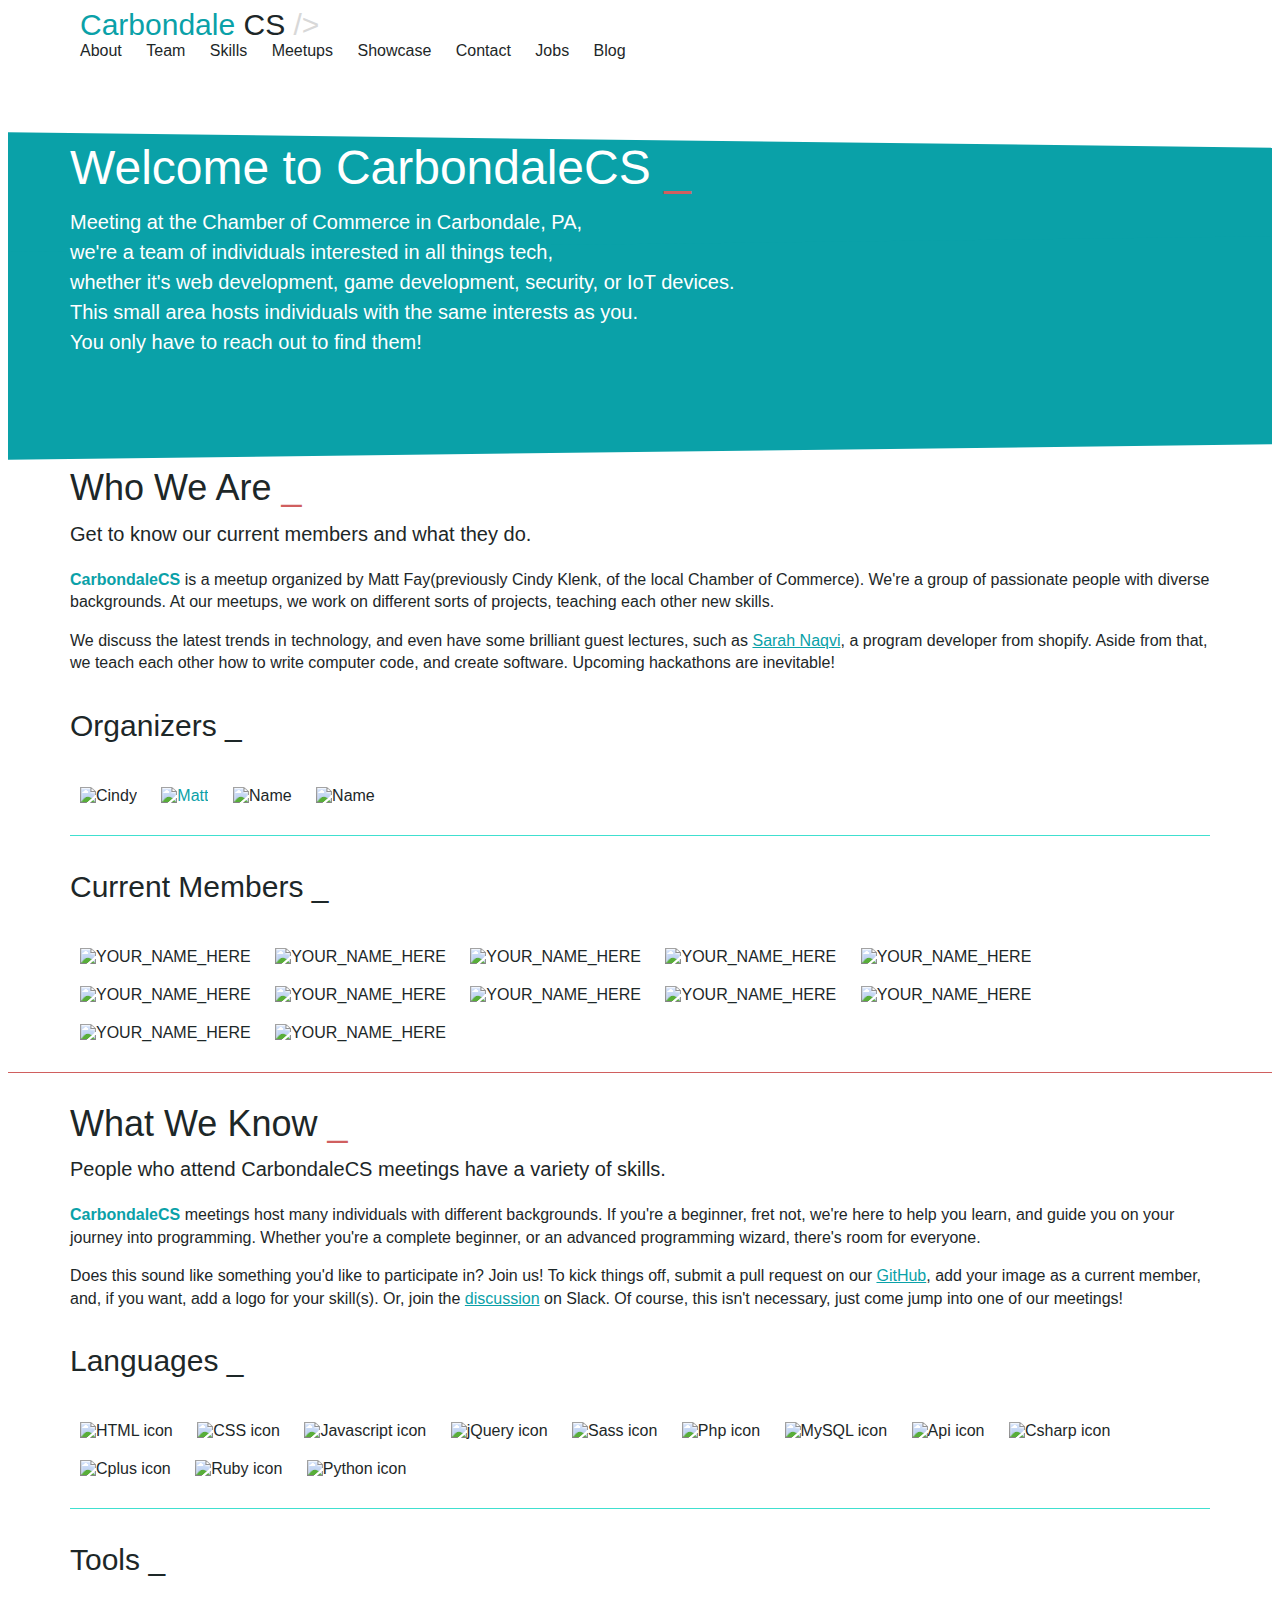
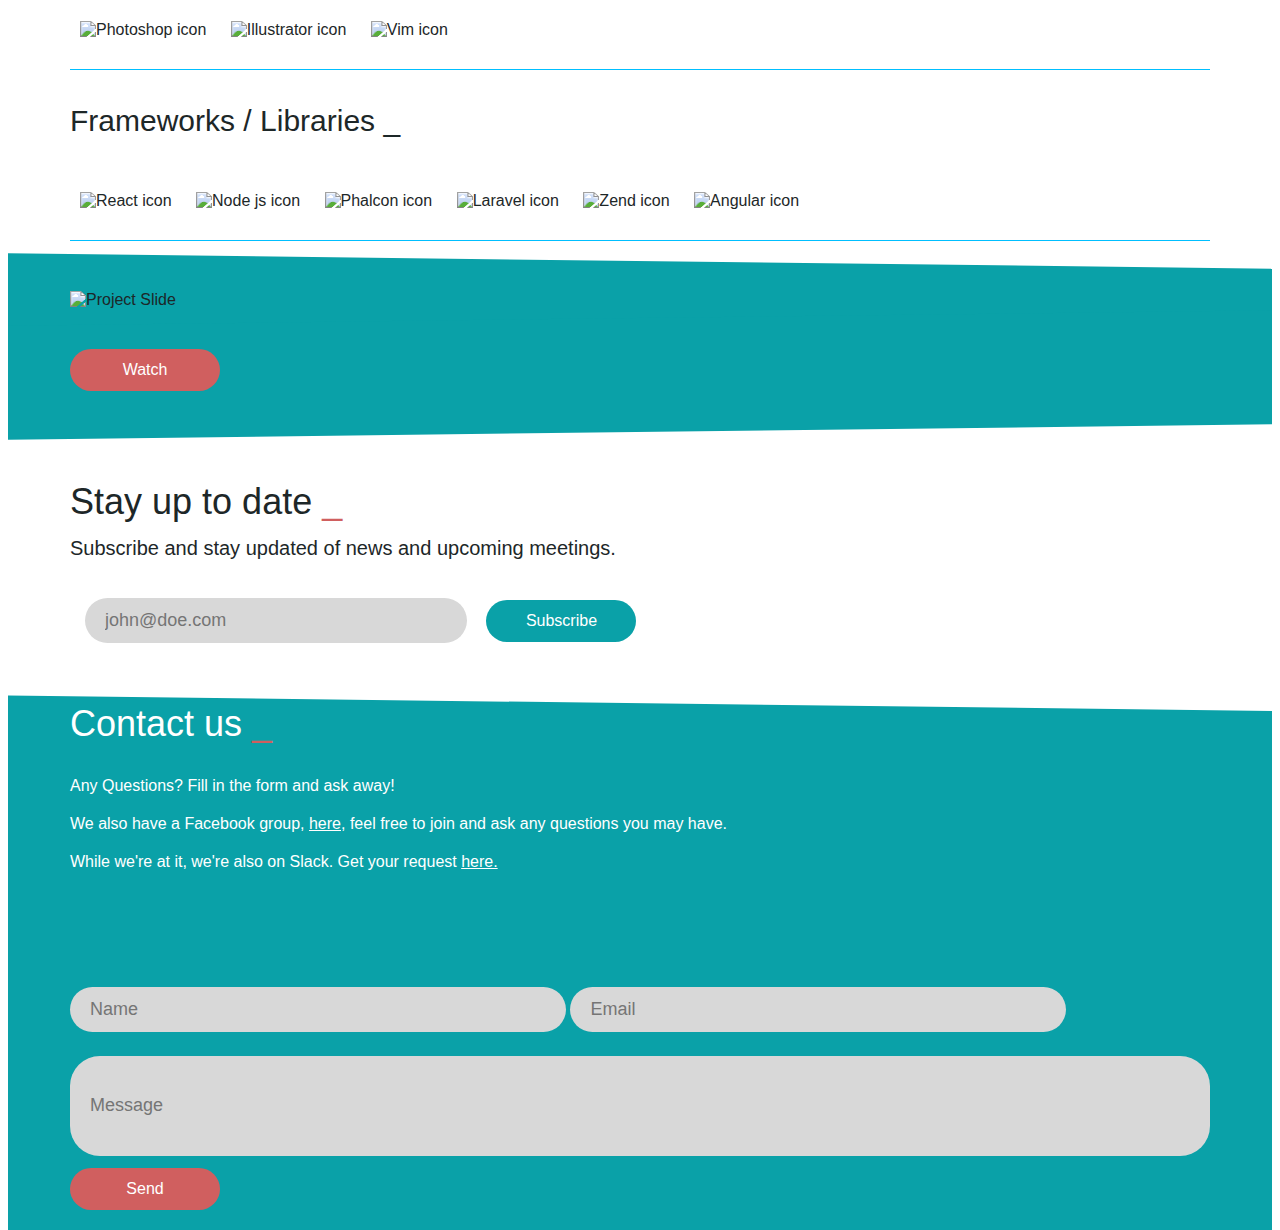
==== index.html @ 3513d675 "Add top button" ====
<!DOCTYPE html>
<html lang="en">
  <head>
    <meta charset="UTF-8" />
    <meta name="viewport" content="width=device-width, initial-scale=1.0" />
    <meta http-equiv="X-UA-Compatible" content="ie=edge" />
    <meta
      name="description"
      content="Join us at the Chamber of Commerce in Carbondale, Pennsylvania, for a discussion of technology, and learn how to program."
    />
    <meta
      name="google-site-verification"
      content="lfUTnKAgk9KC1BdnIF2v1GE71ex6ppZrbLG9UvC9Dn8"
    />
    <link rel="shortcut icon" href="./favicon.ico" type="image/x-icon" />
    <link
      rel="stylesheet"
      href="https://cdnjs.cloudflare.com/ajax/libs/normalize/5.0.0/normalize.min.css"
    />
    <link rel="stylesheet" href="grid/flexboxgrid.css" />
    <link rel="stylesheet" href="css/styles.css" />
    <title>CarbondaleCS</title>
  </head>

  <body>
    <a id="top"><i class="fa fa-arrow-circle-up"></i></a>
    <div class="hamburger row middle-xs">
      <div class="hamburger-button col-xs-2">
        <i class="fa fa-bars" aria-hidden="true"></i>
      </div>
    </div>
    <nav class="hamburger-nav col-xs-12"></nav>
    <div class="wrap-max1140px">
      <header class="wrap-height100px row middle-xs">
        <div class="logo col-md-3 col-xs-12 center-xs">
          <a class="no-underline" href="#">
            <span class="carbondale">Carbondale</span>
            <span class="cs">CS</span> <span class="tag">/></span>
          </a>
        </div>
        <nav class="main-nav col-md-offset-1 col-xs-9 center-xs">
          <a href="#introduction">About</a> <a href="#team">Team</a>
          <a href="#skillset">Skills</a>
          <a
            href="https://meetup.com/Carbondale-Computer-Science-Meetup/"
            target="_blank"
            >Meetups</a
          >
          <a href="https://github.com/CarbondaleCS" target="_blank">Showcase</a>
          <a href="#contact">Contact</a>
          <a href="#" onclick="alert('Section coming soon!')">Jobs</a>
          <a href="#" target="_blank">Blog</a>
        </nav>
      </header>
    </div>
    <main>
      <div class="introduction" id="introduction">
        <div class="bg-main"></div>
        <div class="bg-additional"></div>
        <div class="wrap-max1140px row middle-xs">
          <h1 class="col-xs-12 center-xs t-white">
            Welcome to CarbondaleCS <span class="t-red">_</span>
          </h1>
          <p class="p-intro col-xs-12 center-xs t-white">
            <strong
              >Meeting at the Chamber of Commerce in Carbondale, PA, <br />
              we're a team of individuals interested in all things tech, <br />
              whether it's web development, game development, security, or IoT
              devices. <br />
              This small area hosts individuals with the same interests as you.
              <br />
              You only have to reach out to find them!
            </strong>
          </p>
        </div>
        <div class="icon-arrow"></div>
      </div>
      <div class="team" id="team">
        <div class="wrap-max1140px row middle-xs">
          <h2 class="col-xs-12 center-xs">
            Who We Are <span class="t-red">_</span>
          </h2>
          <p class="p-intro col-xs-12 center-xs">
            Get to know our current members and what they do.
          </p>
          <p
            class="col-sm-offset-1 col-sm-5 col-xs-offset-1 col-xs-10 start-xs"
          >
            <b class="extra-bold t-green">CarbondaleCS</b> is a meetup organized
            by Matt Fay(previously Cindy Klenk, of the local Chamber of
            Commerce). We're a group of passionate people with diverse
            backgrounds. At our meetups, we work on different sorts of projects,
            teaching each other new skills.
          </p>

          <p class="col-sm-offset-0 col-sm-5 col-xs-offset-1 col-xs-10">
            We discuss the latest trends in technology, and even have some
            brilliant guest lectures, such as <a href="#">Sarah Naqvi</a>, a
            program developer from shopify. Aside from that, we teach each other
            how to write computer code, and create software. Upcoming hackathons
            are inevitable!
          </p>

          <div class="team-pictures col-xs-12 center-xs">
            <p style="font-size:30px">
              <span>Organizers</span> <span class="t-turquoise">_</span>
            </p>
            <img
              class="userpic"
              src="img/people/cindy.jpg"
              alt="Cindy"
              title="Cindy Clenk"
            />
            <a
              href="https://github.com/username1001"
              target="_blank"
              class="no-underline"
            >
              <img
                class="userpic"
                alt="Matt"
                title="Matt Fay, <3's JavaScript"
                src="img/people/blank.png"
              />
            </a>
            <img
              class="userpic"
              src="img/people/blank.png"
              alt="Name"
              title="Name"
            />
            <img
              class="userpic"
              src="img/people/blank.png"
              alt="Name"
              title="Name"
            />

            <hr style="background-color: #40E0D0;" />

            <p style="font-size:30px">
              <span>Current Members</span> <span class="t-turquoise">_</span>
            </p>
            <!--
              After you've added your photo to the folder: img/people, replace the link below.
            -->
            <!-- Replace YOUR_NAME_HERE with your name -->
            <!--
              Feel free to add a small description in the title. Ex. Jane Doe, C Programmer
            -->
            <!--
              Also feel free to wrap your image with a link to a social profile of your choice.
                 Please use target="_blank", if you decide to do so.
            -->

            <img
              class="userpic"
              src="img/people/blank.png"
              alt="YOUR_NAME_HERE"
              title="YOUR_NAME_HERE"
            />
            <img
              class="userpic"
              src="img/people/blank.png"
              alt="YOUR_NAME_HERE"
              title="YOUR_NAME_HERE"
            />
            <img
              class="userpic"
              src="img/people/blank.png"
              alt="YOUR_NAME_HERE"
              title="YOUR_NAME_HERE"
            />
            <img
              class="userpic"
              src="img/people/blank.png"
              alt="YOUR_NAME_HERE"
              title="YOUR_NAME_HERE"
            />
            <img
              class="userpic"
              src="img/people/blank.png"
              alt="YOUR_NAME_HERE"
              title="YOUR_NAME_HERE"
            />
            <img
              class="userpic"
              src="img/people/blank.png"
              alt="YOUR_NAME_HERE"
              title="YOUR_NAME_HERE"
            />
            <img
              class="userpic"
              src="img/people/blank.png"
              alt="YOUR_NAME_HERE"
              title="YOUR_NAME_HERE"
            />
            <img
              class="userpic"
              src="img/people/blank.png"
              alt="YOUR_NAME_HERE"
              title="YOUR_NAME_HERE"
            />
            <img
              class="userpic"
              src="img/people/blank.png"
              alt="YOUR_NAME_HERE"
              title="YOUR_NAME_HERE"
            />
            <img
              class="userpic"
              src="img/people/blank.png"
              alt="YOUR_NAME_HERE"
              title="YOUR_NAME_HERE"
            />
            <img
              class="userpic"
              src="img/people/blank.png"
              alt="YOUR_NAME_HERE"
              title="YOUR_NAME_HERE"
            />
            <img
              class="userpic"
              src="img/people/blank.png"
              alt="YOUR_NAME_HERE"
              title="YOUR_NAME_HERE"
            />
          </div>
        </div>
      </div>
      <hr style="background-color:#d05f5f" />
      <div class="skillset" id="skillset">
        <div class="wrap-max1140px row middle-xs">
          <h2 class="col-xs-12 center-xs">
            What We Know <span class="t-red">_</span>
          </h2>
          <p class="p-intro col-xs-12 center-xs">
            People who attend CarbondaleCS meetings have a variety of skills.
          </p>
          <p
            class="col-sm-offset-1 col-sm-5 col-xs-offset-1 col-xs-10 start-xs"
          >
            <b class="extra-bold t-green">CarbondaleCS</b> meetings host many
            individuals with different backgrounds. If you're a beginner, fret
            not, we're here to help you learn, and guide you on your journey
            into programming. Whether you're a complete beginner, or an advanced
            programming wizard, there's room for everyone.
          </p>
          <p class="col-sm-offset-0 col-sm-5 col-xs-offset-1 col-xs-10">
            Does this sound like something you'd like to participate in? Join
            us! To kick things off, submit a pull request on our
            <a href="https://www.github.com/carbondaleCS" target="_blank"
              >GitHub</a
            >, add your image as a current member, and, if you want, add a logo
            for your skill(s). Or, join the <a href="#">discussion</a> on Slack.
            Of course, this isn't necessary, just come jump into one of our
            meetings!
          </p>

          <div class="skills-icons col-xs-12 center-xs">
            <p style="font-size:30px">
              <span>Languages</span> <span class="t-turquoise">_</span>
            </p>

            <img src="img/skills/icon-html.png" alt="HTML icon" title="HTML" />
            <img src="img/skills/icon-css.png" alt="CSS icon" title="CSS" />
            <img
              src="img/skills/icon-js.png"
              alt="Javascript icon"
              title="JavaScript"
            />
            <img
              src="img/skills/icon-jq.png"
              alt="jQuery icon"
              title="jQuery"
            />
            <img src="img/skills/icon-sass.png" alt="Sass icon" title="SASS" />
            <img src="img/skills/icon-php.png" alt="Php icon" title="PHP" />
            <img
              src="img/skills/mysql-icon.png"
              alt="MySQL icon"
              title="MySQL"
            />
            <img src="img/skills/api.png" alt="Api icon" title="API" />
            <img src="img/skills/csharp.png" alt="Csharp icon" title="C#" />
            <img src="img/skills/cplus.png" alt="Cplus icon" title="C++" />
            <img src="img/skills/ruby.png" alt="Ruby icon" title="Ruby" />
            <img
              style="width:150px; height:130px;"
              src="img/skills/python.png"
              alt="Python icon"
              title="Python"
            />

            <hr style="background-color: #40E0D0;" />

            <p style="font-size:30px">
              <span>Tools</span> <span class="t-teal">_</span>
            </p>

            <img
              src="img/skills/photoshop2.png"
              alt="Photoshop icon"
              title="Photoshop"
            />
            <img
              src="img/skills/illustrator.png"
              alt="Illustrator icon"
              title="Adobe Illustrator"
            />
            <img src="img/skills/vim.png" alt="Vim icon" title="Vim" />

            <hr style="background-color: #00BFFF;" />

            <p style="font-size:30px">
              <span>Frameworks</span> <span>/</span> <span>Libraries</span>
              <span class="t-sky">_</span>
            </p>
            <img src="img/skills/react.png" alt="React icon" title="ReactJS" />
            <img
              style="width:120px; height:130px;"
              src="img/skills/node.png"
              alt="Node js icon"
              title="NodeJS"
            />
            <img
              style="width:180px; height:140px;margin-top:20px;"
              src="img/skills/phalcon.png"
              alt="Phalcon icon"
              title="Phalcon"
            />
            <img
              style="width:150px; height:150px;"
              src="img/skills/laravel.png"
              alt="Laravel icon"
              title="Laravel"
            />
            <img
              style="width:150px; height:100px;"
              src="img/skills/zend.png"
              alt="Zend icon"
              title="Zend"
            />
            <img
              style="width:150px; height:150px;"
              src="img/skills/angular.png"
              alt="Angular icon"
              title="AngularJS"
            />

            <hr style="background-color: #00BFFF;" />
          </div>
        </div>
      </div>
      <div class="slider">
        <div class="bg-main"></div>
        <div class="bg-additional-slider"></div>
        <div class="wrap-max1140px row">
          <div class="col-md-7 col-xs-12 center-xs slider-pic">
            <img src="img/project-slide.png" alt="Project Slide" />
          </div>
          <div class="col-md-5 col-xs-12 relative">
            <div class="row">
              <div class="col-md-12 start-md col-xs-12 slider-content">
                <h3 class="t-white"></h3>
                <div class="slider-text t-white"></div>
                <div
                  class="row middle-xs start-md center-xs social-icons slider-buttons"
                >
                  <button class="b-red">Watch</button>
                  <!--
                    <a href="#">
                      <i class="fa fa-github" aria-hidden="true"></i>
                    </a>
                  -->
                </div>
              </div>
              <div class="slider-dots col-xs-12 center-xs"></div>
            </div>
          </div>
        </div>
      </div>
      <div class="subscription">
        <div class="wrap-max1140px row middle-xs">
          <h2 class="col-xs-12 center-xs">
            Stay up to date <span class="t-red">_</span>
          </h2>
          <p class="p-intro col-xs-12 center-xs">
            Subscribe and stay updated of news and upcoming meetings.
          </p>
          <div class="col-xs-12 center-xs">
            <input
              class="input-short30 margin15px"
              type="email"
              placeholder="john@doe.com"
              required
            />
            <button
              class="b-green"
              id="subscribe"
              onclick="alert('Sorry, this feature hasn\'t been implimented yet. Check back soon!')"
            >
              Subscribe
            </button>
          </div>
        </div>
      </div>
    </main>
    <footer>
      <div class="bg-contacts" id="contact"></div>
      <div class="wrap-max1140px row margin-top20px">
        <div class="col-sm-6 col-xs-12 margin-top20px">
          <h2 class="t-white">Contact us <span class="t-red">_</span></h2>
          <p class="t-white">Any Questions? Fill in the form and ask away!</p>
          <p class="t-white">
            We also have a Facebook group,
            <a
              href="https://www.facebook.com/groups/carbondalecs"
              target="_blank"
              style="color: white"
              >here</a
            >, feel free to join and ask any questions you may have.
          </p>
          <p class="t-white">
            While we're at it, we're also on Slack. Get your request
            <a href="#" style="color: white">here.</a>
          </p>
          <div class="social-icons">
            <a href="https://github.com/CarbondaleCS" target="_blank">
              <i class="fa fa-github" aria-hidden="true"></i>
            </a>
            <a href="https://facebook.com/groups/CarbondaleCS" target="_blank">
              <i class="fa fa-facebook" aria-hidden="true"></i>
            </a>
            <a href="mailto:CarbondaleCS@gmail.com">
              <i class="fa fa-envelope" aria-hidden="true"></i>
            </a>
          </div>
        </div>
        <div class="col-sm-6 col-xs-12 contact-form">
          <form action="https://formspree.io/faymatt96@gmail.com" method="POST">
            <input
              class="input-short70"
              type="text"
              placeholder="Name"
              name="name"
              required
            />
            <input
              class="input-short70"
              type="email"
              placeholder="Email"
              name="_replyto"
              required
            />
            <input
              type="text"
              placeholder="Message"
              name="message"
              id="message"
              required
            />
            <div class="row middle-xs between-xs">
              <button class="b-red" value="send">Send</button>
            </div>
          </form>
        </div>
      </div>
      <div class="t-white" style="margin-left: 25px;">
        <!--
          <p>This organization is a member of the
            <a href="#" style="color: white;">Electronic Frontier Foundation</a>.
          </p>
        -->
      </div>
    </footer>
    <script src="js/jquery.js"></script>
    <script src="https://use.fontawesome.com/96e0710d63.js"></script>
    <script src="js/menu.js"></script>
    <script src="js/arrow-animation.js"></script>
    <script src="js/smoothScroll.js"></script>
    <script src="js/slider.js"></script>
    <script>
      $(window).scroll(function() {
        var height = $(window).scrollTop();
        if (height > 100) {
          $('#top').fadeIn();
        } else {
          $('#top').fadeOut();
        }
      });
      $(document).ready(function() {
        $('#top').click(function(event) {
          event.preventDefault();
          $('html, body').animate({ scrollTop: 0 }, 'slow');
          return false;
        });
      });
    </script>
  </body>
</html>
---- css/styles.css ----
@font-face {
  font-family: 'Abel';
  font-style: normal;
  font-weight: 400;
  src: local('Abel'), local('Abel-Regular'),
    url(https://fonts.gstatic.com/s/abel/v6/N59kklKPso9WzbZH9jwJSg.ttf)
      format('truetype');
}

@font-face {
  font-family: 'Source Sans Pro';
  font-style: normal;
  font-weight: 300;
  src: local('Source Sans Pro Light'), local('SourceSansPro-Light'),
    url(https://fonts.gstatic.com/s/sourcesanspro/v9/toadOcfmlt9b38dHJxOBGMw1o1eFRj7wYC6JbISqOjY.ttf)
      format('truetype');
}

@font-face {
  font-family: 'Source Sans Pro';
  font-style: normal;
  font-weight: 400;
  src: local('Source Sans Pro'), local('SourceSansPro-Regular'),
    url(https://fonts.gstatic.com/s/sourcesanspro/v9/ODelI1aHBYDBqgeIAH2zlNzbP97U9sKh0jjxbPbfOKg.ttf)
      format('truetype');
}

@font-face {
  font-family: 'Source Sans Pro';
  font-style: normal;
  font-weight: 600;
  src: local('Source Sans Pro Semibold'), local('SourceSansPro-Semibold'),
    url(https://fonts.gstatic.com/s/sourcesanspro/v9/toadOcfmlt9b38dHJxOBGNNE-IuDiR70wI4zXaKqWCM.ttf)
      format('truetype');
}

@font-face {
  font-family: 'Arciform';
  src: url('../fonts/Arciform.woff2') format('woff2'),
    url('../fonts/Arciform.woff') format('woff'),
    url('../fonts/Arciform.otf') format('otf');
}

html,
body {
  height: 100%;
}

body {
  font-family: 'Source Sans Pro', sans-serif;
  font-weight: 300;
  font-size: 16px;
  color: #1d2728;
}

hr {
  border: none;
  height: 1px;
  background-color: #d8d8d8;
  margin-top: 20px;
}

h1,
h2,
h3 {
  font-weight: 400;
}

h1 {
  font-size: 48px;
}

h2 {
  font-size: 36px;
}

h3 {
  font-size: 30px;
}

p {
  font-size: 16px;
  line-height: 1.4;
}

.p-intro {
  font-size: 20px;
  line-height: 1.5;
  margin-top: -20px;
}

a {
  color: #0aa1a8;
  font-weight: 400;
}

a:hover {
  text-decoration: none;
}

button {
  border: 0;
  border-radius: 30px;
  color: #fff;
  line-height: 40px;
  cursor: pointer;
  outline: none;
  width: 150px;
  font-size: 16px;
}

.b-green,
.b-green:active {
  background-color: #0aa1a8;
}

.b-green:hover {
  background-color: #13b4be;
}

.b-red,
.b-red:active {
  background-color: #d05f5f;
}

.b-red:hover {
  background-color: #e26868;
}

input,
textarea {
  width: calc(100% - 40px);
  height: 45px;
  padding: 0 20px;
  margin: 12px 0;
  font-family: 'Source Sans Pro', sans-serif;
  font-weight: 300;
  font-size: 18px;
  border: 0;
  border-radius: 30px;
  background-color: #d8d8d8;
  line-height: 45px;
  outline: none;
}

textarea {
  resize: none;
  height: 200px;
}

.input-short30 {
  max-width: 30%;
  min-width: 150px;
}

.input-short70 {
  max-width: 40%;
  min-width: 150px;
}

.t-white {
  color: #fff;
}

.t-red {
  color: #d05f5f;
}

.t-lightred {
  color: #e26868;
}

.t-gray {
  color: #d8d8d8;
}

.t-green {
  color: #0aa1a8;
}

.t-lightgreen {
  color: #13b4be;
}

.wrap-max1140px {
  max-width: 1140px;
  margin: 0 auto;
}

.wrap-max340px {
  max-width: 340px;
  margin: 0 auto;
}

.wrap-height100px {
  height: 100px;
}

.social-icons,
.social-icons a {
  font-size: 40px;
}

.social-icons i {
  color: #fff;
  padding: 0 5px;
  cursor: pointer;
}

.icon-arrow {
  margin: 0 auto;
  width: 50px;
  height: 40px;
  background: url('../img/icon-arrow.png') no-repeat 50% 50%;
  transform: translateY(0);
  transition: all 0.3s ease;
}

.arrow-animation-step1 {
  transform: translateY(10px);
  transition: all 0.3s ease;
}

.arrow-animation-step2 {
  transform: translateY(-5px);
  transition: all 0.3s ease;
}

.arrow-animation-step3 {
  transform: translateY(5px);
  transition: all 0.3s ease;
}

header {
  padding: 0;
  margin: 0;
}

.logo {
  font-size: 30px;
  padding: 0 10px;
}
.carbondale {
  font-family: 'Arciform', sans-serif;
  color: #0aa1a8;
}
.cs {
  font-family: 'Abel', sans-serif;
  color: #1d2728;
}

.tag {
  font-family: 'Abel', sans-serif;
  color: #d8d8d8;
}

.main-nav a {
  padding: 10px;
  color: #1d2728;
  text-decoration: none;
  border-bottom: 3px solid transparent;
}

.main-nav a:hover {
  border-bottom: 3px solid #0aa1a8;
}

.auth a {
  padding: 0 5px;
  font-weight: 300;
}

.hamburger {
  position: fixed;
  top: -10%;
  width: 100%;
  height: 40px;
  background-color: #39404a;
  transition: all 0.3s ease;
  z-index: 2;
}

.hamburger-nav {
  position: fixed;
  width: 100%;
  top: -100%;
  margin-top: 40px;
  background-color: #39404a;
  border-bottom: 3px solid #d05f5f;
  transition: all 0.3s ease;
  z-index: 1;
}

.hamburger-nav a {
  text-align: center;
  color: #fff;
  text-decoration: none;
  padding: 10px 0;
}

.hamburger-nav a:hover {
  overflow: hidden;
  width: 110%;
  margin-left: -5%;
  background-color: #e26868;
}

.transition-top {
  transition: all 0.3s ease;
  top: 0;
}

.hamburger-button {
  color: #0aa1a8;
  font-size: 30px;
  text-align: right;
}

.hamburger-button i {
  cursor: pointer;
  outline: none;
}

.hamburger-button i:hover {
  color: #13b4be;
}

.hamburger-auth a {
  padding: 0 3px;
}

.hamburger-auth:first-child {
  padding-left: 5px;
}

.bg-main,
.bg-additional,
.bg-additional-slider {
  position: absolute;
  z-index: -1;
  width: 100%;
  height: 70%;
  background-color: #0aa1a8;
  transform: skewY(0.7deg);
}

.bg-additional,
.bg-additional-slider {
  transform: skewY(-0.7deg) translateY(50%);
}

.bg-additional-slider {
  height: 60%;
}

.bg-contacts {
  position: absolute;
  transform: rotate(0.7deg) translateX(-3%) translateY(5%);
  height: 110%;
  width: 105%;
  background-color: #0aa1a8;
  z-index: -1;
}

.introduction {
  position: relative;
  padding-bottom: 20px;
  margin-bottom: 20px;
}

.team-pictures,
.skills-icons {
  margin: 20px 0;
}

.userpic,
.skills-icons img {
  margin: 10px;
  height: 100px;
  cursor: pointer;
}

.slider {
  position: relative;
  margin-bottom: 30px;
}

.slider-pic img {
  margin-top: 30px;
  max-width: 100%;
  max-height: 100%;
}

.slider-content {
  padding-bottom: 60px;
  text-align: justify;
}

.slider-dots {
  position: absolute;
  bottom: 0;
  left: 0;
  padding: 5px 0;
  color: #d8d8d8;
}

.slider-dots i {
  font-size: 16px;
  line-height: 1;
  width: 20px;
  height: 25px;
}

.slider-buttons {
  margin-top: 30px;
}

.slider-pic img,
.slider-content > h3,
.slider-text,
.slider-buttons {
  opacity: 1;
  transition: opacity 0.8s linear;
}

#top {
  width: 40px;
  line-height: 40px;
  overflow: hidden;
  z-index: 999;
  display: none;
  cursor: pointer;
  position: fixed;
  bottom: 50px;
  right: 0;
  background-color: #0aa1a8;
  color: #fff;
  text-align: center;
  font-size: 30px;
  text-decoration: none;
}

#top:hover {
  background-color: #fff;
  color: #0aa1a8;
}
.disapear {
  opacity: 0 !important;
  transition: opacity 0.8s linear;
}

.subscription {
  margin-bottom: 15px;
}

footer {
  position: relative;
  overflow: hidden;
  padding-bottom: 20px;
}

.contact-form {
  margin-top: 40px;
}
/* .contact-form input {

} */
.disabled {
  display: none;
}

.block {
  display: block;
}

.opacity5 {
  opacity: 0.5;
}

.text-center {
  text-align: center;
}

.no-underline {
  text-decoration: none;
}

.bold {
  font-weight: 400;
}

.extra-bold {
  font-weight: 700;
}

.margin15px {
  margin: 15px;
}

.margin-top40px {
  margin-top: 40px;
}

.margin-top20px {
  margin-top: 20px;
}

.relative {
  position: relative;
}

.active {
  color: #d05f5f;
}
#message {
  height: 100px;
}
@media screen and (max-width: 1023px) {
  header {
    padding-top: 20px;
    margin-bottom: 25px;
  }
  .bg-additional-slider {
    height: 68% !important;
  }
  .slider-content {
    text-align: center;
    padding-bottom: 10px !important;
  }
  .slider-dots {
    position: inherit !important;
  }
  .slider-text {
    display: none;
  }
  .slider-buttons {
    display: none;
  }
  .slider-content > h3 {
    margin: 15px 0 10px 0;
  }
}

@media screen and (max-width: 767px) {
  footer {
    margin-top: 0 !important;
  }
}

@media screen and (max-width: 600px) {
  header {
    padding-top: 0;
    margin-top: 45px;
    transition: all 0.3s ease;
    margin-bottom: 0;
  }
  /***************************
  ** Create responsive menu **
  ****************************/
  .main-nav a {
    /* position: fixed;
    width: 100%;
    left: 0;
    top: 0;
    z-index: 1;
    border-top: 0;
    background: #d05f5f;
    text-align: left;
    box-sizing: border-box;
    padding: 15px 10px;
    color: #fff; */
    display: none;
  }
  .main-nav a:hover {
    border-bottom: none;
  }
  .contact-form {
    margin-top: 0;
  }
}

@media screen and (max-width: 450px) {
  .slider-content {
    padding-bottom: 0 !important;
  }
  .slider-content > h3 {
    margin: 10px 0 5px 0;
    font-size: 20px;
  }
}
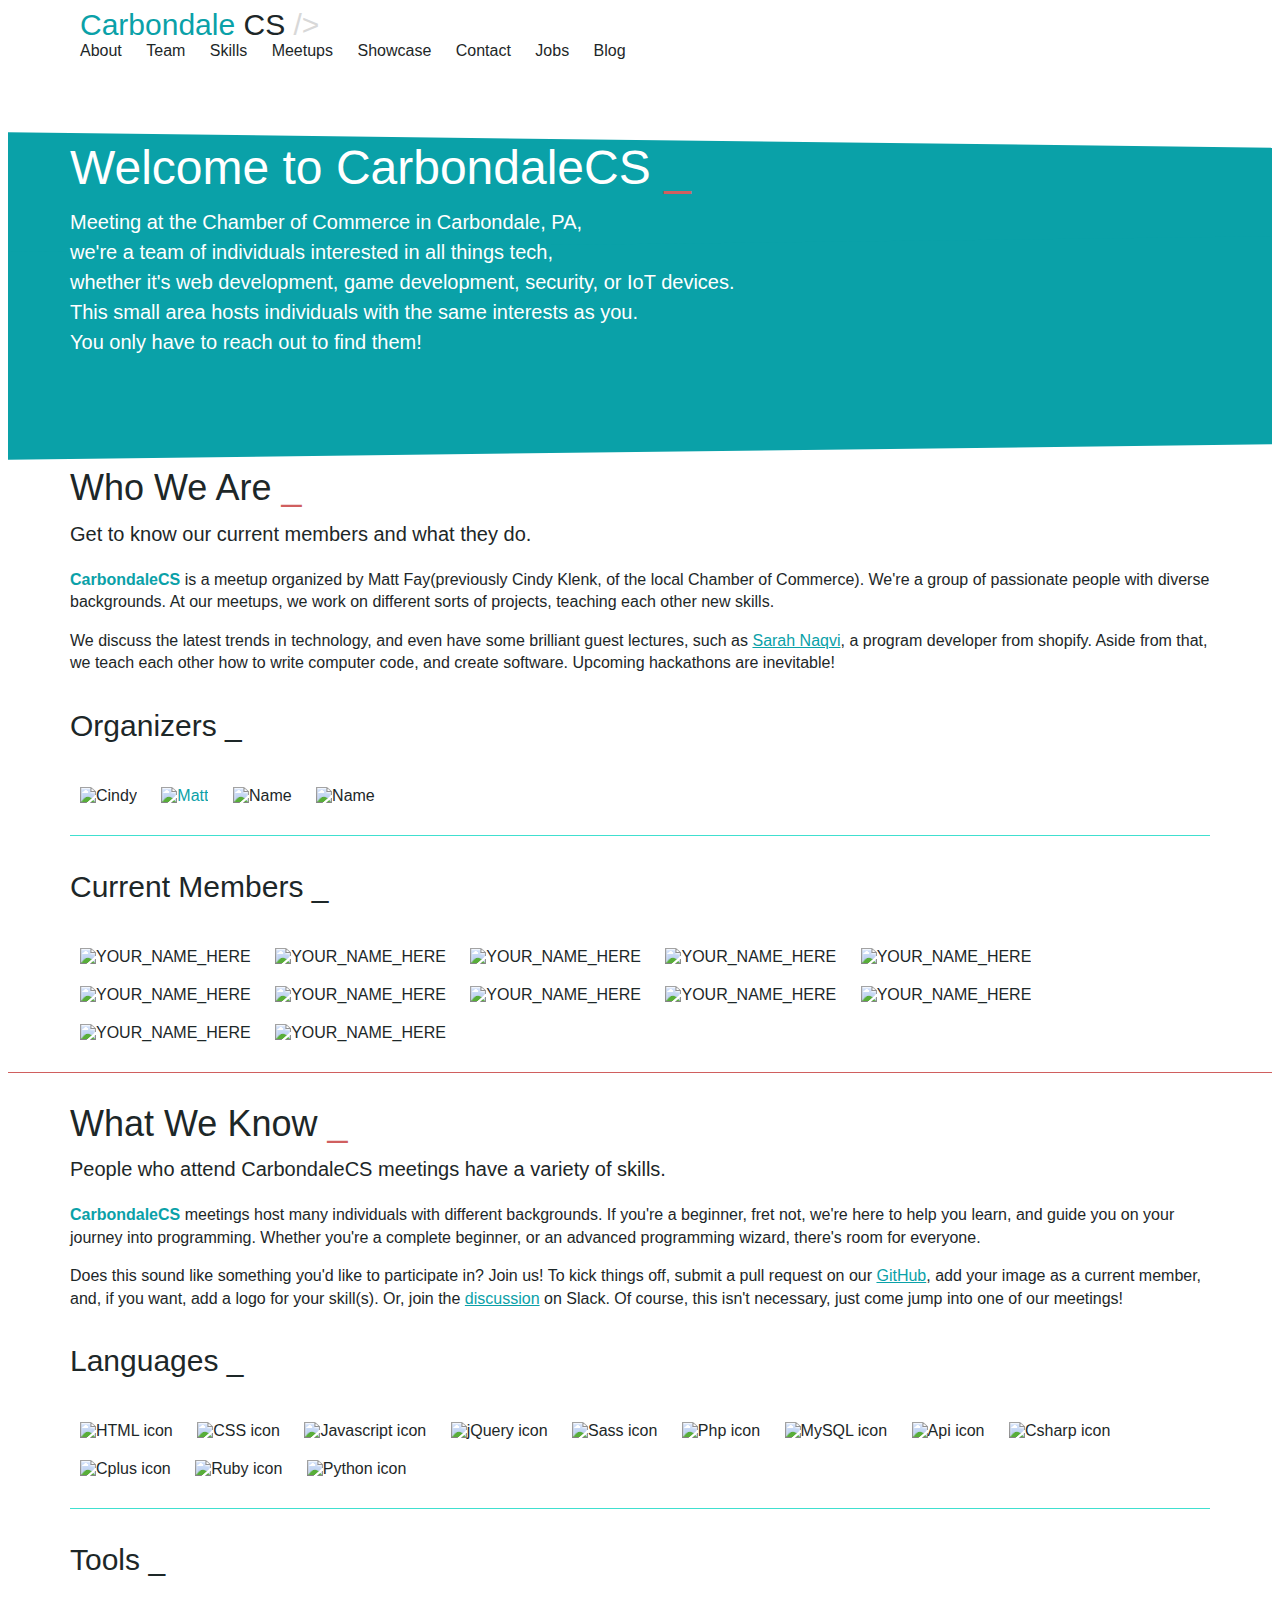
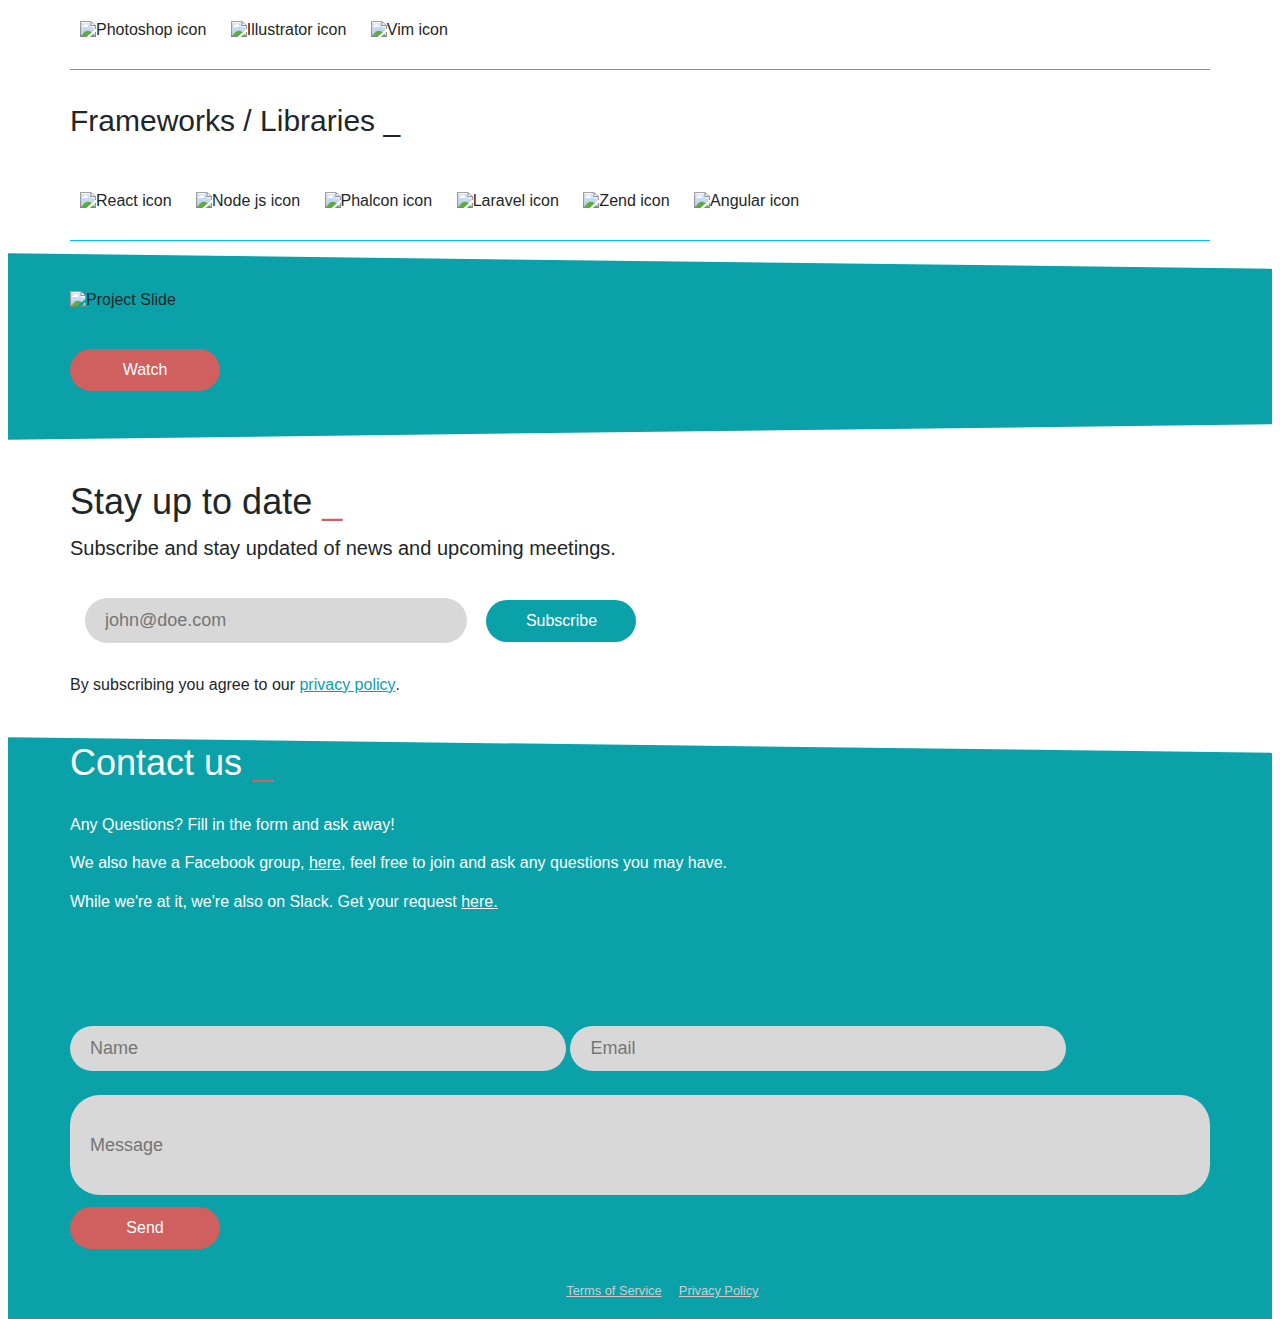
==== commit 08f1d30f: "Add legal" ====
--- a/index.html
+++ b/index.html
@@ -142,17 +142,13 @@
               <span>Current Members</span> <span class="t-turquoise">_</span>
             </p>
             <!--
-              After you've added your photo to the folder: img/people, replace the link below.
+            - After you've added your photo to the folder: img/people, replace the link below.            
+            - Replace YOUR_NAME_HERE with your name 
+
+            - Feel free to add a small description in the title. Ex. Jane Doe, C Programmer.   
+            - Also feel free to wrap your image with a link to a social profile of your choice.
+            - Please use target="_blank", if you decide to do so.
             -->
-            <!-- Replace YOUR_NAME_HERE with your name -->
-            <!--
-              Feel free to add a small description in the title. Ex. Jane Doe, C Programmer
-            -->
-            <!--
-              Also feel free to wrap your image with a link to a social profile of your choice.
-                 Please use target="_blank", if you decide to do so.
-            -->
-
             <img
               class="userpic"
               src="img/people/blank.png"
@@ -402,6 +398,9 @@
             >
               Subscribe
             </button>
+            <p>
+              By subscribing you agree to our <a href="#">privacy policy</a>.
+            </p>
           </div>
         </div>
       </div>
@@ -466,12 +465,10 @@
           </form>
         </div>
       </div>
-      <div class="t-white" style="margin-left: 25px;">
-        <!--
-          <p>This organization is a member of the
-            <a href="#" style="color: white;">Electronic Frontier Foundation</a>.
-          </p>
-        -->
+      <!-- <div class="t-white" style="margin-left: 25px;"></div> -->
+      <div class="legal">
+        <a href="#">Terms of Service</a>
+        <a href="#">Privacy Policy</a>
       </div>
     </footer>
     <script src="js/jquery.js"></script>
--- a/css/styles.css
+++ b/css/styles.css
@@ -421,6 +421,17 @@
 .slider-buttons {
   opacity: 1;
   transition: opacity 0.8s linear;
+}
+.legal {
+  text-align: center;
+  margin-left: 2em;
+  margin-top: 2em;
+}
+
+.legal a {
+  color: rgb(211, 203, 203);
+  font-size: 0.8em;
+  margin-left: 1em;
 }
 
 #top {
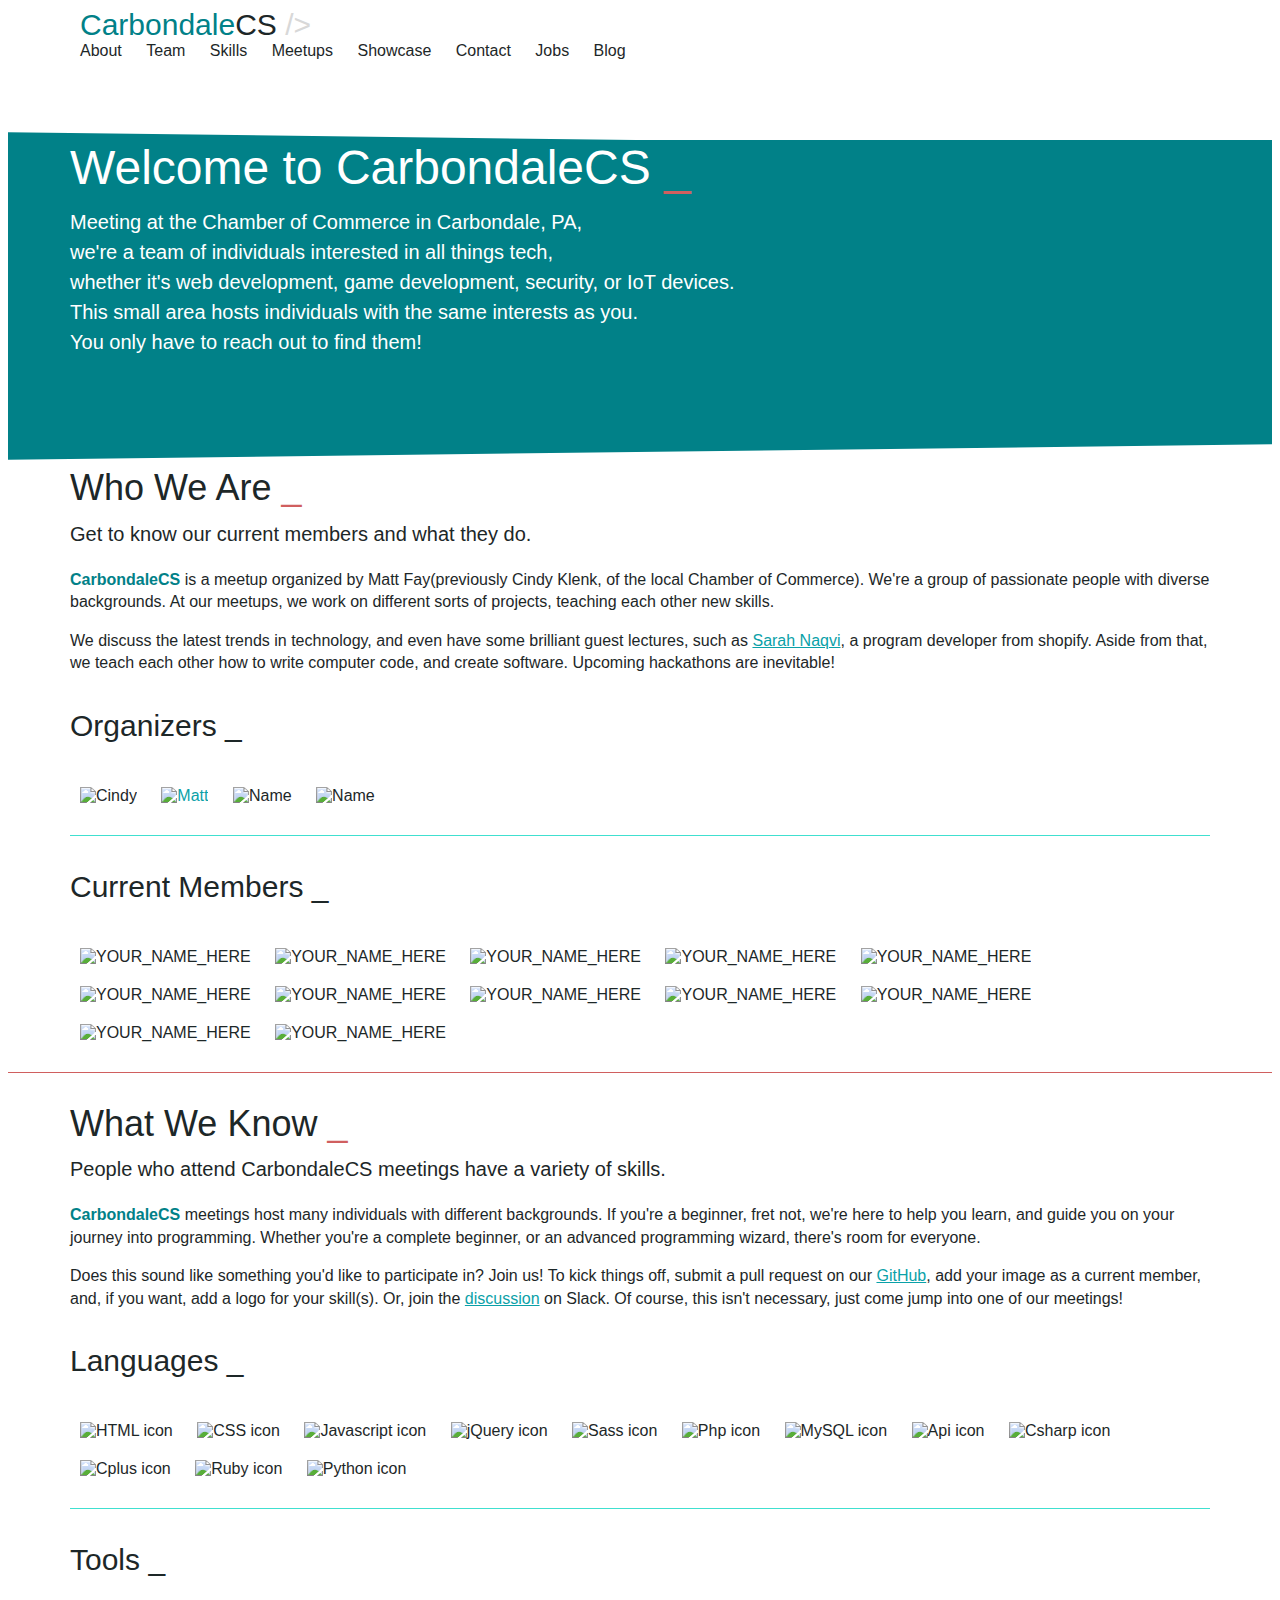
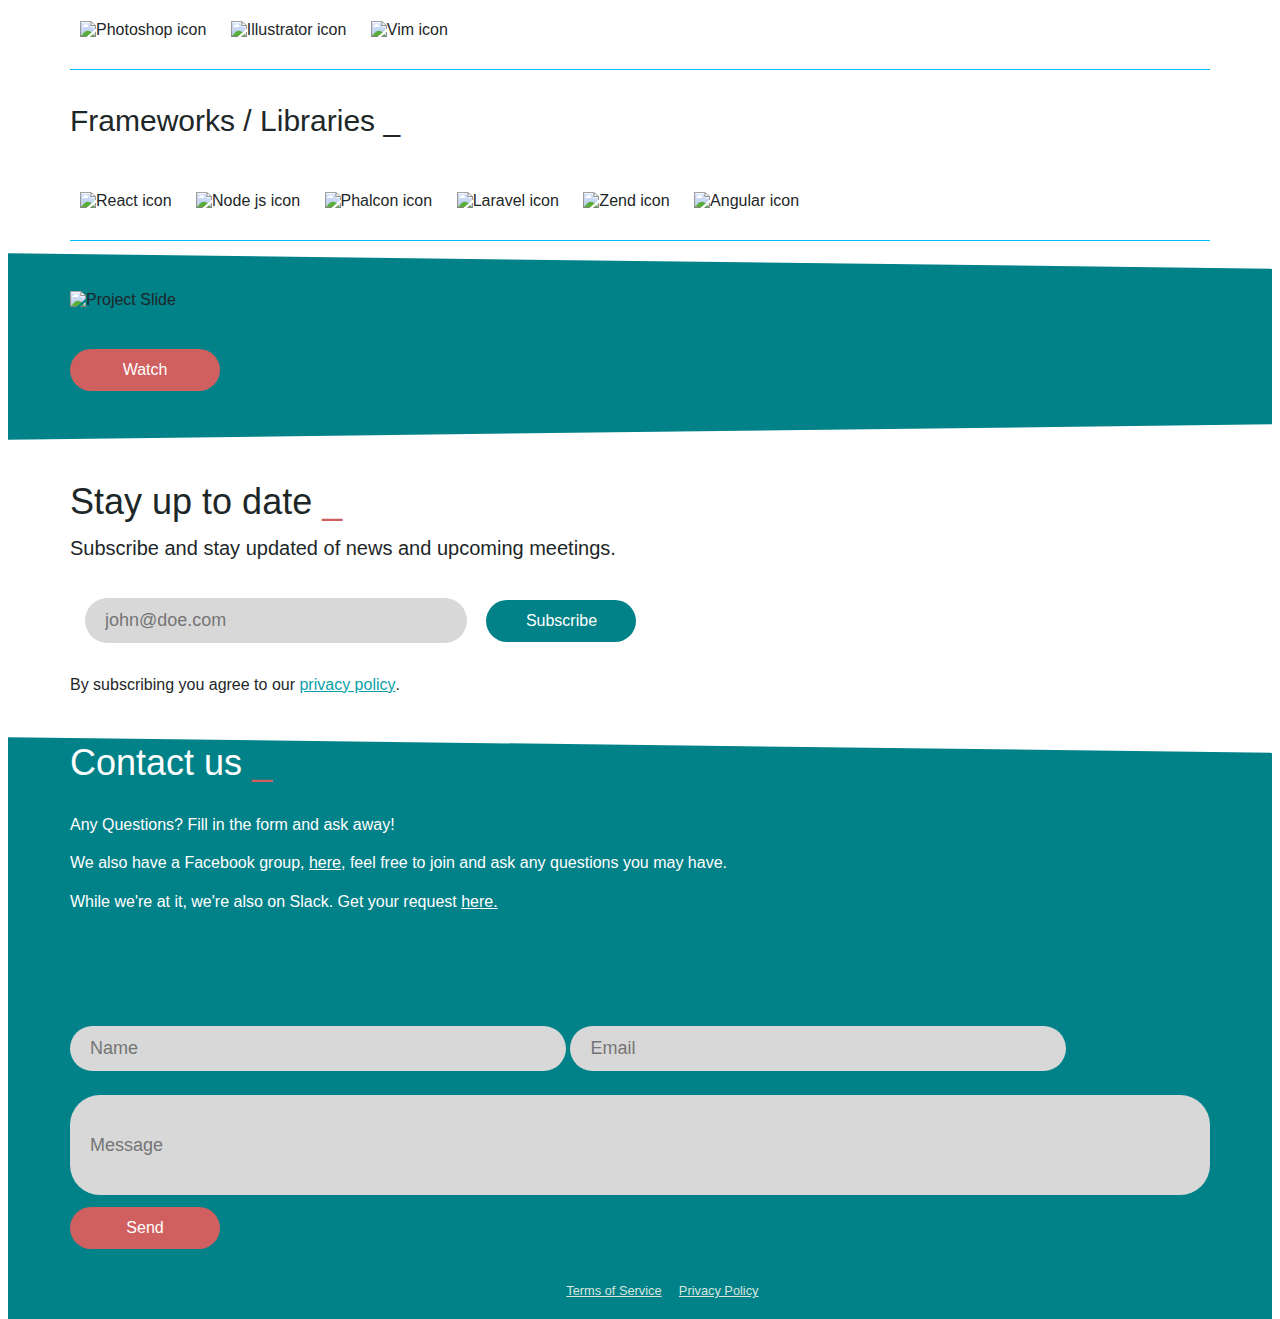
==== commit 6018b5ff: "Change colors" ====
--- a/index.html
+++ b/index.html
@@ -13,10 +13,10 @@
       content="lfUTnKAgk9KC1BdnIF2v1GE71ex6ppZrbLG9UvC9Dn8"
     />
     <link rel="shortcut icon" href="./favicon.ico" type="image/x-icon" />
-    <link
-      rel="stylesheet"
-      href="https://cdnjs.cloudflare.com/ajax/libs/normalize/5.0.0/normalize.min.css"
-    />
+    <!-- <link
+        rel="stylesheet"
+        href="https://cdnjs.cloudflare.com/ajax/libs/normalize/5.0.0/normalize.min.css"
+      /> -->
     <link rel="stylesheet" href="grid/flexboxgrid.css" />
     <link rel="stylesheet" href="css/styles.css" />
     <title>CarbondaleCS</title>
@@ -34,8 +34,8 @@
       <header class="wrap-height100px row middle-xs">
         <div class="logo col-md-3 col-xs-12 center-xs">
           <a class="no-underline" href="#">
-            <span class="carbondale">Carbondale</span>
-            <span class="cs">CS</span> <span class="tag">/></span>
+            <span class="carbondale">Carbondale</span
+            ><span class="cs">CS</span> <span class="tag">/></span>
           </a>
         </div>
         <nav class="main-nav col-md-offset-1 col-xs-9 center-xs">
@@ -58,26 +58,24 @@
         <div class="bg-main"></div>
         <div class="bg-additional"></div>
         <div class="wrap-max1140px row middle-xs">
-          <h1 class="col-xs-12 center-xs t-white">
+          <h1 class="col-xs-12 center-xs t-white lighter">
             Welcome to CarbondaleCS <span class="t-red">_</span>
           </h1>
           <p class="p-intro col-xs-12 center-xs t-white">
-            <strong
-              >Meeting at the Chamber of Commerce in Carbondale, PA, <br />
-              we're a team of individuals interested in all things tech, <br />
-              whether it's web development, game development, security, or IoT
-              devices. <br />
-              This small area hosts individuals with the same interests as you.
-              <br />
-              You only have to reach out to find them!
-            </strong>
+            Meeting at the Chamber of Commerce in Carbondale, PA, <br />
+            we're a team of individuals interested in all things tech, <br />
+            whether it's web development, game development, security, or IoT
+            devices. <br />
+            This small area hosts individuals with the same interests as you.
+            <br />
+            You only have to reach out to find them!
           </p>
         </div>
         <div class="icon-arrow"></div>
       </div>
       <div class="team" id="team">
         <div class="wrap-max1140px row middle-xs">
-          <h2 class="col-xs-12 center-xs">
+          <h2 class="col-xs-12 center-xs lighter">
             Who We Are <span class="t-red">_</span>
           </h2>
           <p class="p-intro col-xs-12 center-xs">
@@ -227,7 +225,7 @@
       <hr style="background-color:#d05f5f" />
       <div class="skillset" id="skillset">
         <div class="wrap-max1140px row middle-xs">
-          <h2 class="col-xs-12 center-xs">
+          <h2 class="col-xs-12 center-xs lighter">
             What We Know <span class="t-red">_</span>
           </h2>
           <p class="p-intro col-xs-12 center-xs">
@@ -378,7 +376,7 @@
       </div>
       <div class="subscription">
         <div class="wrap-max1140px row middle-xs">
-          <h2 class="col-xs-12 center-xs">
+          <h2 class="col-xs-12 center-xs lighter">
             Stay up to date <span class="t-red">_</span>
           </h2>
           <p class="p-intro col-xs-12 center-xs">
@@ -406,10 +404,12 @@
       </div>
     </main>
     <footer>
-      <div class="bg-contacts" id="contact"></div>
+      <div class="bg-contacts" id="contact" style="background: #018188"></div>
       <div class="wrap-max1140px row margin-top20px">
         <div class="col-sm-6 col-xs-12 margin-top20px">
-          <h2 class="t-white">Contact us <span class="t-red">_</span></h2>
+          <h2 class="t-white lighter">
+            Contact us <span class="t-red">_</span>
+          </h2>
           <p class="t-white">Any Questions? Fill in the form and ask away!</p>
           <p class="t-white">
             We also have a Facebook group,
@@ -472,12 +472,12 @@
       </div>
     </footer>
     <script src="js/jquery.js"></script>
-    <script src="https://use.fontawesome.com/96e0710d63.js"></script>
+    <!-- <script src="https://use.fontawesome.com/96e0710d63.js"></script> -->
     <script src="js/menu.js"></script>
     <script src="js/arrow-animation.js"></script>
     <script src="js/smoothScroll.js"></script>
     <script src="js/slider.js"></script>
-    <script>
+    <!-- <script>
       $(window).scroll(function() {
         var height = $(window).scrollTop();
         if (height > 100) {
@@ -493,6 +493,6 @@
           return false;
         });
       });
-    </script>
+    </script> -->
   </body>
 </html>
--- a/css/styles.css
+++ b/css/styles.css
@@ -1,46 +1,3 @@
-@font-face {
-  font-family: 'Abel';
-  font-style: normal;
-  font-weight: 400;
-  src: local('Abel'), local('Abel-Regular'),
-    url(https://fonts.gstatic.com/s/abel/v6/N59kklKPso9WzbZH9jwJSg.ttf)
-      format('truetype');
-}
-
-@font-face {
-  font-family: 'Source Sans Pro';
-  font-style: normal;
-  font-weight: 300;
-  src: local('Source Sans Pro Light'), local('SourceSansPro-Light'),
-    url(https://fonts.gstatic.com/s/sourcesanspro/v9/toadOcfmlt9b38dHJxOBGMw1o1eFRj7wYC6JbISqOjY.ttf)
-      format('truetype');
-}
-
-@font-face {
-  font-family: 'Source Sans Pro';
-  font-style: normal;
-  font-weight: 400;
-  src: local('Source Sans Pro'), local('SourceSansPro-Regular'),
-    url(https://fonts.gstatic.com/s/sourcesanspro/v9/ODelI1aHBYDBqgeIAH2zlNzbP97U9sKh0jjxbPbfOKg.ttf)
-      format('truetype');
-}
-
-@font-face {
-  font-family: 'Source Sans Pro';
-  font-style: normal;
-  font-weight: 600;
-  src: local('Source Sans Pro Semibold'), local('SourceSansPro-Semibold'),
-    url(https://fonts.gstatic.com/s/sourcesanspro/v9/toadOcfmlt9b38dHJxOBGNNE-IuDiR70wI4zXaKqWCM.ttf)
-      format('truetype');
-}
-
-@font-face {
-  font-family: 'Arciform';
-  src: url('../fonts/Arciform.woff2') format('woff2'),
-    url('../fonts/Arciform.woff') format('woff'),
-    url('../fonts/Arciform.otf') format('otf');
-}
-
 html,
 body {
   height: 100%;
@@ -111,7 +68,7 @@
 
 .b-green,
 .b-green:active {
-  background-color: #0aa1a8;
+  background: #018188;
 }
 
 .b-green:hover {
@@ -175,7 +132,7 @@
 }
 
 .t-green {
-  color: #0aa1a8;
+  color: #018188;
 }
 
 .t-lightgreen {
@@ -242,7 +199,7 @@
 }
 .carbondale {
   font-family: 'Arciform', sans-serif;
-  color: #0aa1a8;
+  color: #018188;
 }
 .cs {
   font-family: 'Abel', sans-serif;
@@ -262,7 +219,7 @@
 }
 
 .main-nav a:hover {
-  border-bottom: 3px solid #0aa1a8;
+  border-bottom: 3px solid #018188;
 }
 
 .auth a {
@@ -286,7 +243,7 @@
   top: -100%;
   margin-top: 40px;
   background-color: #39404a;
-  border-bottom: 3px solid #d05f5f;
+  border-bottom: 3px solid #0aa1a8;
   transition: all 0.3s ease;
   z-index: 1;
 }
@@ -366,6 +323,17 @@
   position: relative;
   padding-bottom: 20px;
   margin-bottom: 20px;
+  background: #018188;
+}
+.bg-main {
+  background: #018188;
+}
+.bg-additional {
+  background: #018188;
+}
+
+.bg-additional-slider {
+  background: #018188;
 }
 
 .team-pictures,
@@ -422,6 +390,7 @@
   opacity: 1;
   transition: opacity 0.8s linear;
 }
+
 .legal {
   text-align: center;
   margin-left: 2em;
@@ -429,9 +398,13 @@
 }
 
 .legal a {
-  color: rgb(211, 203, 203);
+  color: #d8e7de;
   font-size: 0.8em;
   margin-left: 1em;
+}
+
+.lighter {
+  font-weight: lighter;
 }
 
 #top {
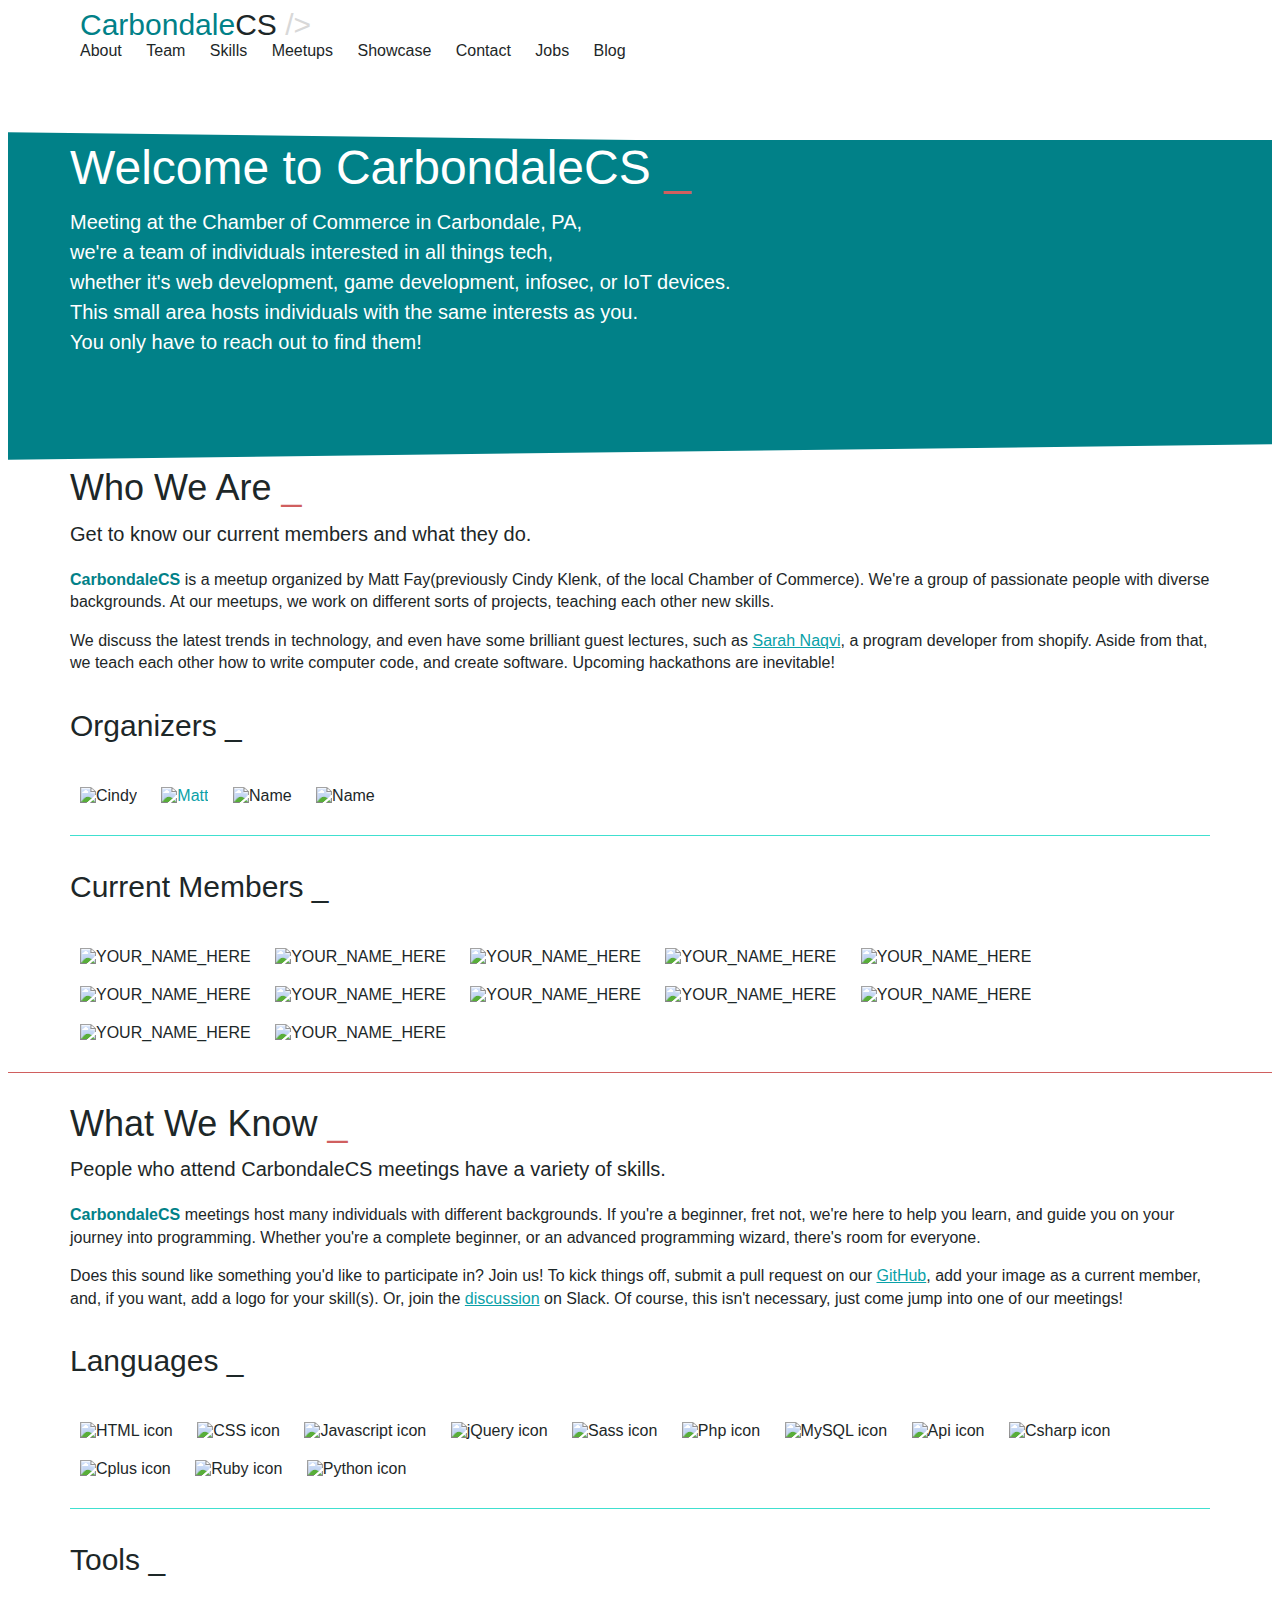
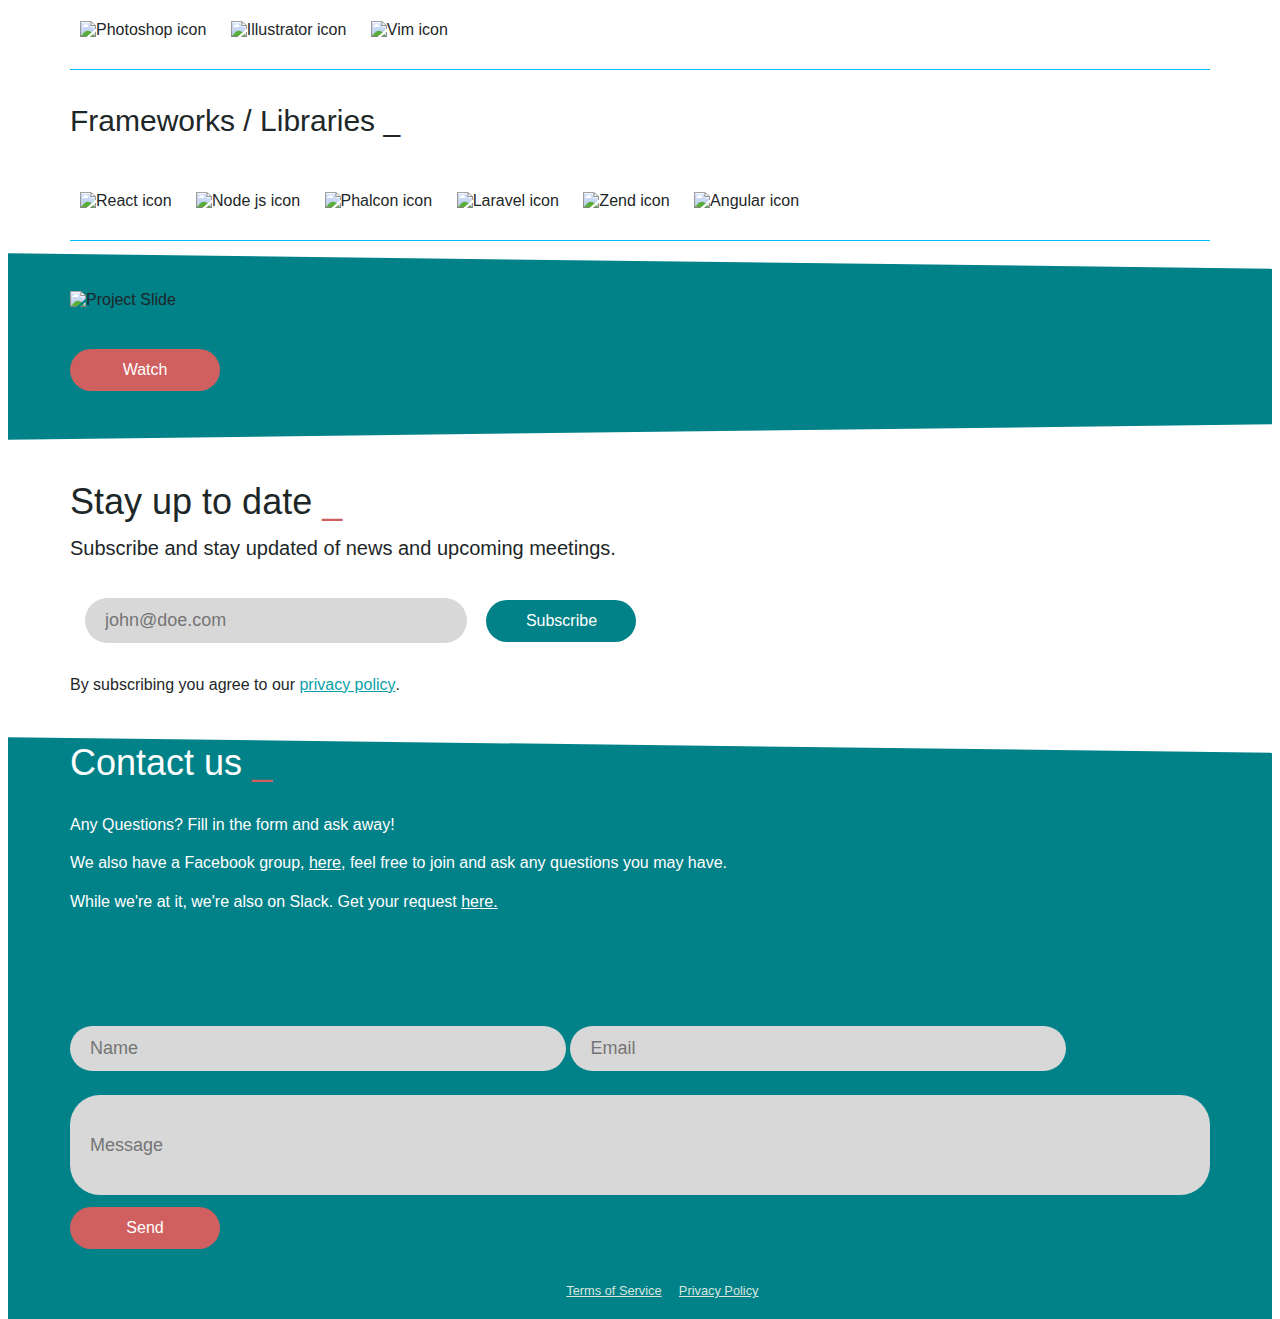
==== commit 04bc2694: "Change security to infosec" ====
--- a/index.html
+++ b/index.html
@@ -6,7 +6,11 @@
     <meta http-equiv="X-UA-Compatible" content="ie=edge" />
     <meta
       name="description"
-      content="Join us at the Chamber of Commerce in Carbondale, Pennsylvania, for a discussion of technology, and learn how to program."
+      content="Join us in Carbondale, Pennsylvania for discussing technology, learn how to build software, and connect with others with similiar interests."
+    />
+    <meta
+      name="keywords"
+      content="carbondale, pennsylvania, computers, programming, computer science, meetups, code, technology"
     />
     <meta
       name="google-site-verification"
@@ -64,7 +68,7 @@
           <p class="p-intro col-xs-12 center-xs t-white">
             Meeting at the Chamber of Commerce in Carbondale, PA, <br />
             we're a team of individuals interested in all things tech, <br />
-            whether it's web development, game development, security, or IoT
+            whether it's web development, game development, infosec, or IoT
             devices. <br />
             This small area hosts individuals with the same interests as you.
             <br />
@@ -117,7 +121,7 @@
               <img
                 class="userpic"
                 alt="Matt"
-                title="Matt Fay, <3's JavaScript"
+                title="Matt Fay"
                 src="img/people/blank.png"
               />
             </a>
@@ -437,7 +441,10 @@
           </div>
         </div>
         <div class="col-sm-6 col-xs-12 contact-form">
-          <form action="https://formspree.io/faymatt96@gmail.com" method="POST">
+          <form
+            action="https://formspree.io/carbondaleCS@gmail.com"
+            method="POST"
+          >
             <input
               class="input-short70"
               type="text"
